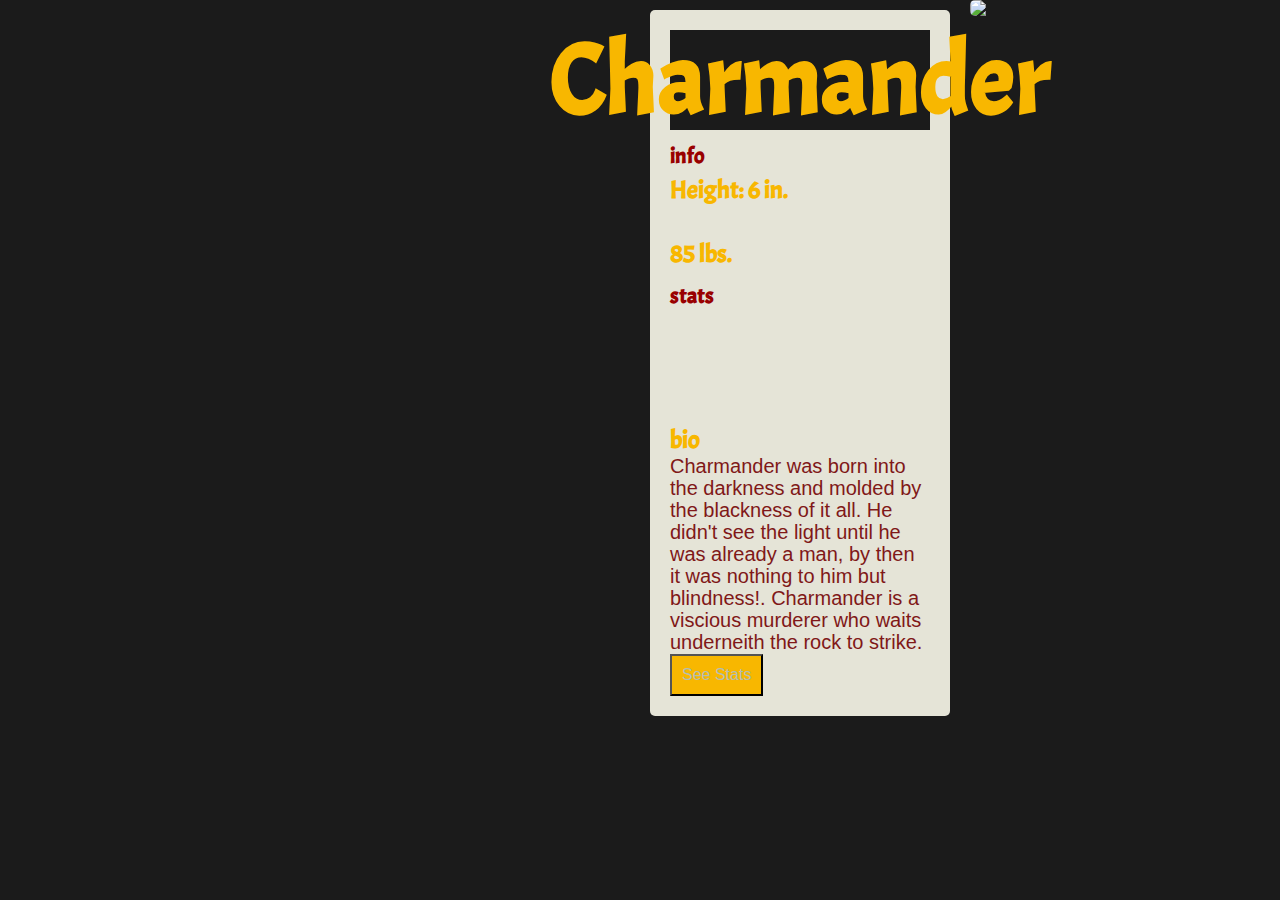
==== charmander.html @ 3e13c1ae "added sass" ====
<!DOCTYPE html>
<html>
  <head>
    <title>Charmander</title>
    <link href="https://fonts.googleapis.com/css?family=Acme" rel="stylesheet">
    <link type="text/css" rel="stylesheet" href="style.css">
  

  </head>
  <body>
        <img class="imagesidebar"src="images/charmander.png"></div>
        <div class="sideright">
          <div class="container">


            <div class="header">
              <h1>Charmander</h1>
            </div>

            <div class="interface">
                <div>
                  <h3>info</h3>
                  <h6>Height: 6 in.<br><br>85 lbs.</h6>
                </div>

                <div>
                  <h3>stats</h3>
                  <p2 id="charmander-name"></p2><br>
                  <p2 id="charmander-hp"></p2><br>
                  <p2 id="charmander-attack"></p2><br>
                  <p2 id="charmander-defense"></p2><br>
                  <p2 id="charmander-ability"></p2><br>

                </div>
                <div>
                  <h6>bio</h6>
                  <p2>Charmander was born into the darkness and molded by the blackness of it all. He didn't see the light until he was already a man, by then it was nothing to him but blindness!.  Charmander is a viscious murderer who waits underneith the rock to strike. </p2>
                </div>
                <button onclick="charmDoc()">See Stats</button>
            </div>


            <script src="gameManager.js"></script>
          </body>
        </html>





</body>
</html>
---- style.css ----
/* Body
================================= */
body {
  background-color: #1b1b1b;
}

.header {
  background-color: #1b1b1b;
  height: 100px;
  display: flex;
  flex-direction: column;
  flex-wrap: nowrap;
  align-items: center;
  justify-content: center;
}

* {
  margin: 0;
  padding: 0;
  text-decoration: none;
}

/* Title
================================= */

.main-title {
   position: relative;
   margin: 0;
   padding: 0;
   color: #F9F1E9;
   text-align: center;
   top: 50%;
   left: 50%;
   -webkit-transform: translate3d(-50%, -50%, 0);
   transform: translate3d(-50%, -50%, 0);
}

.demo .main-title {
   text-transform: uppercase;
   font-size: 4.2em;
   letter-spacing: 0.1em;
}

.main-title .thin {
   font-weight: 200;
}

/* Images
================================= */

img {
  width: 160px;
}


.container-grid img {
  width: 120px;
  height: 120px;
}

/* Fonts
================================= */

h1 {
    font-family: 'Acme', sans-serif;
    font-size: 100px;
    color: #f8b700;
  }

h2 {
  font-family: 'Acme', sans-serif;
  font-size: 30px;
  color: #f8b700;
}

h3 {
  font-family: 'Acme', sans-serif;
  font-size: 22px;
  color: #990000;
  padding: 12px 0 4px;
}
h4 {
  font-family: 'Acme', sans-serif;
  font-size: 18px;
  color: #8db600;
  padding: 25px 0 4px;
}

h5 {
  font-family: 'Acme', sans-serif;
  font-size: 25px;
  color: #f8b700;
  padding: 30px 0 4px;
}

h6 {
  font-family: 'Acme', sans-serif;
  font-size: 25px;
  color: #f8b700;
}

p {
  font-family: arial;
  font-size: 20px;
  color: #d5c8af;
  line-height: 20px;
}

p1 {
  font-family: arial;
  font-size: 20px;
  color: #b2beb5;
  line-height: 20px;
}

p2 {
  font-family: arial;
  font-size: 20px;
  color: #801818;
  line-height: 20px;
}

/* Button
================================= */
button {
  background-color: #f8b700;
 color: #b2beb5;
 padding: 10px 10px;
 text-align: center;
 display: run-in;
 font-size: 16px;
 font: 'Acme', sans-serif;
}

/* Borders
================================= */
.container-grid {
  padding: 0;
  width: 100%;
  display: flex;
  flex-wrap: wrap;
  justify-content: center;
  background-color: #1b1b1b;
}

.container-grid a {
  display: flex;
  flex-wrap: nowrap;
}

.container-grid img {
  width: 120px;
  height: 120px;
}


.container-grid div {
  width: 220px;
  padding: 0 10px 0 20px;
  background-color: #211510;
}

.container-grid a:hover div {
  background-color: #990000;
}

/* Sidebar section
================================= */
.sideright {
background-color: #e5e4d7;
margin: 10px;
border-radius: 5px;
padding: 20px;
font-size: 105%;
width: 260px;
float: right;
}

.imagesidebar {
  width: 300px;
  float: right;
  border-radius: 5px;
  margin-left: 10px; margin-right: 10px;
  margin-top: 0px; margin-bottom: 10px;
  clear: right;
  opacity: 1.0;
  transition: opacity 0.5s ease-in-out;
}

.imagesidebar:hover {
  opacity: 0.4;
}
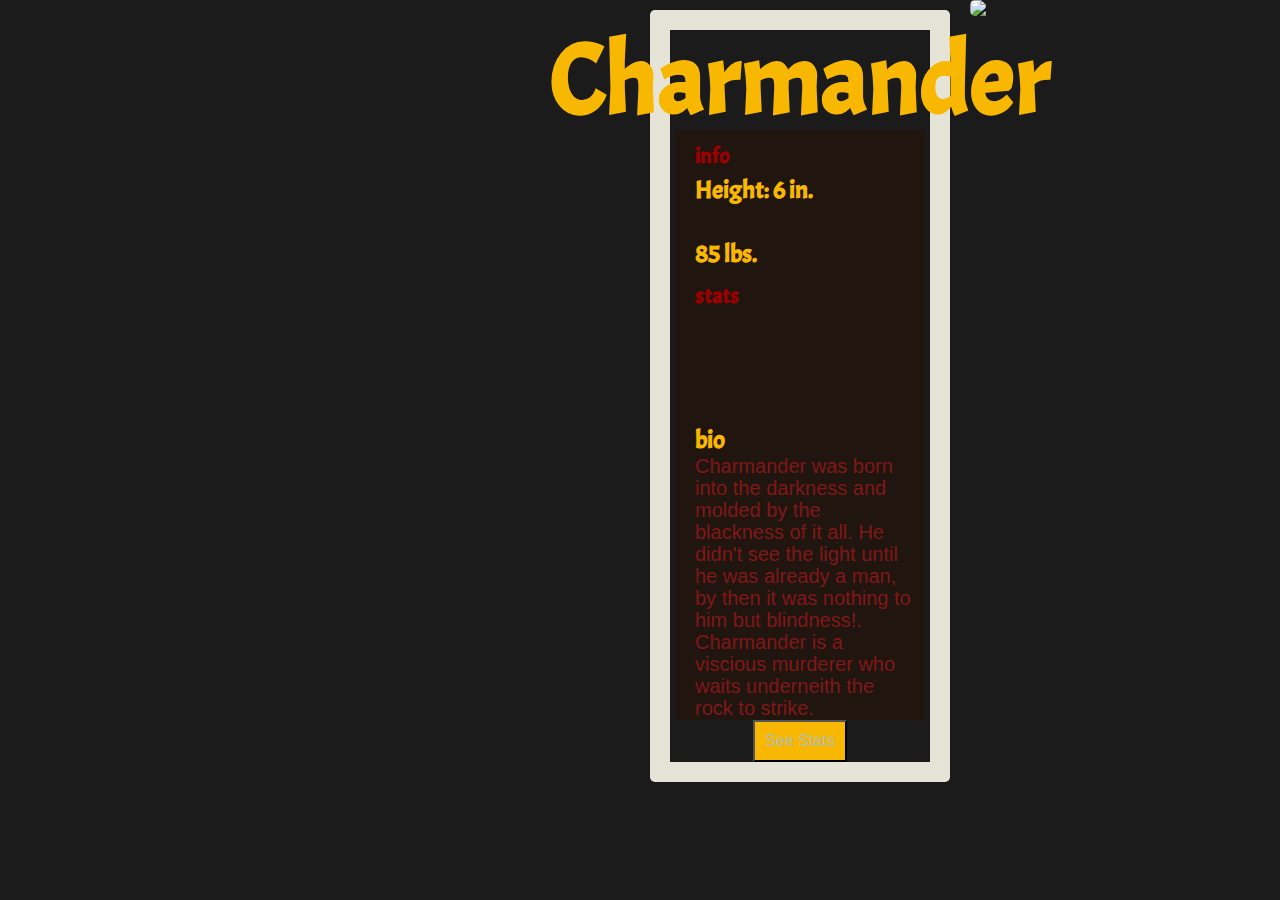
==== commit 27f88047: "pikachu changes" ====
--- a/charmander.html
+++ b/charmander.html
@@ -4,7 +4,7 @@
     <title>Charmander</title>
     <link href="https://fonts.googleapis.com/css?family=Acme" rel="stylesheet">
     <link type="text/css" rel="stylesheet" href="style.css">
-  
+
 
   </head>
   <body>
@@ -17,7 +17,7 @@
               <h1>Charmander</h1>
             </div>
 
-            <div class="interface">
+            <div class="container-grid">
                 <div>
                   <h3>info</h3>
                   <h6>Height: 6 in.<br><br>85 lbs.</h6>
--- a/style.css
+++ b/style.css
@@ -1,8 +1,7 @@
 /* Body
 ================================= */
 body {
-  background-color: #1b1b1b;
-}
+  background-color: #1b1b1b; }
 
 .header {
   background-color: #1b1b1b;
@@ -11,126 +10,106 @@
   flex-direction: column;
   flex-wrap: nowrap;
   align-items: center;
-  justify-content: center;
-}
+  justify-content: center; }
 
 * {
-  margin: 0;
-  padding: 0;
-  text-decoration: none;
-}
+  margin: 0px;
+  padding: 0px;
+  text-decoration: none; }
 
 /* Title
 ================================= */
-
 .main-title {
-   position: relative;
-   margin: 0;
-   padding: 0;
-   color: #F9F1E9;
-   text-align: center;
-   top: 50%;
-   left: 50%;
-   -webkit-transform: translate3d(-50%, -50%, 0);
-   transform: translate3d(-50%, -50%, 0);
-}
+  position: relative;
+  margin: 0px;
+  padding: 0px;
+  color: #F9F1E9;
+  text-align: center;
+  top: 50%;
+  left: 50%;
+  -webkit-transform: translate3d(-50%, -50%, 0px);
+  transform: translate3d(-50%, -50%, 0); }
 
 .demo .main-title {
-   text-transform: uppercase;
-   font-size: 4.2em;
-   letter-spacing: 0.1em;
-}
+  text-transform: uppercase;
+  font-size: 4.2em;
+  letter-spacing: 0.1em; }
 
 .main-title .thin {
-   font-weight: 200;
-}
+  font-weight: 200; }
 
 /* Images
 ================================= */
-
 img {
-  width: 160px;
-}
-
+  width: 160px; }
 
 .container-grid img {
   width: 120px;
-  height: 120px;
-}
+  height: 120px; }
 
 /* Fonts
 ================================= */
-
 h1 {
-    font-family: 'Acme', sans-serif;
-    font-size: 100px;
-    color: #f8b700;
-  }
+  font-family: "Acme", sans-serif;
+  font-size: 100px;
+  color: #f8b700; }
 
 h2 {
-  font-family: 'Acme', sans-serif;
+  font-family: "Acme", sans-serif;
   font-size: 30px;
-  color: #f8b700;
-}
+  color: #f8b700; }
 
 h3 {
-  font-family: 'Acme', sans-serif;
+  font-family: "Acme", sans-serif;
   font-size: 22px;
   color: #990000;
-  padding: 12px 0 4px;
-}
+  padding: 12px 0 4px; }
+
 h4 {
-  font-family: 'Acme', sans-serif;
+  font-family: "Acme", sans-serif;
   font-size: 18px;
   color: #8db600;
-  padding: 25px 0 4px;
-}
+  padding: 25px 0px 4px; }
 
 h5 {
-  font-family: 'Acme', sans-serif;
+  font-family: "Acme", sans-serif;
   font-size: 25px;
   color: #f8b700;
-  padding: 30px 0 4px;
-}
+  padding: 30px 0 4px; }
 
 h6 {
-  font-family: 'Acme', sans-serif;
+  font-family: "Acme", sans-serif;
   font-size: 25px;
-  color: #f8b700;
-}
+  color: #f8b700; }
 
 p {
   font-family: arial;
   font-size: 20px;
   color: #d5c8af;
-  line-height: 20px;
-}
+  line-height: 20px; }
 
 p1 {
   font-family: arial;
   font-size: 20px;
   color: #b2beb5;
-  line-height: 20px;
-}
+  line-height: 20px; }
 
 p2 {
   font-family: arial;
   font-size: 20px;
   color: #801818;
-  line-height: 20px;
-}
+  line-height: 20px; }
 
 /* Button
 ================================= */
 button {
   background-color: #f8b700;
- color: #b2beb5;
- padding: 10px 10px;
- text-align: center;
- display: run-in;
- font-size: 16px;
- font: 'Acme', sans-serif;
-}
+  color: #b2beb5;
+  padding: 10px 10px;
+  text-align: center;
+  display: run-in;
+  font-size: 16px;
+  font: "Acme", sans-serif; }
 
 /* Borders
 ================================= */
@@ -140,53 +119,48 @@
   display: flex;
   flex-wrap: wrap;
   justify-content: center;
-  background-color: #1b1b1b;
-}
+  background-color: #1b1b1b; }
 
 .container-grid a {
   display: flex;
-  flex-wrap: nowrap;
-}
+  flex-wrap: nowrap; }
 
 .container-grid img {
   width: 120px;
-  height: 120px;
-}
-
+  height: 120px; }
 
 .container-grid div {
   width: 220px;
   padding: 0 10px 0 20px;
-  background-color: #211510;
-}
+  background-color: #211510; }
 
 .container-grid a:hover div {
-  background-color: #990000;
-}
+  background-color: #990000; }
 
 /* Sidebar section
 ================================= */
 .sideright {
-background-color: #e5e4d7;
-margin: 10px;
-border-radius: 5px;
-padding: 20px;
-font-size: 105%;
-width: 260px;
-float: right;
-}
+  background-color: #e5e4d7;
+  margin: 10px;
+  border-radius: 5px;
+  padding: 20px;
+  font-size: 105%;
+  width: 260px;
+  float: right; }
 
 .imagesidebar {
   width: 300px;
   float: right;
   border-radius: 5px;
-  margin-left: 10px; margin-right: 10px;
-  margin-top: 0px; margin-bottom: 10px;
+  margin-left: 10px;
+  margin-right: 10px;
+  margin-top: 0px;
+  margin-bottom: 10px;
   clear: right;
-  opacity: 1.0;
-  transition: opacity 0.5s ease-in-out;
-}
+  opacity: 1;
+  transition: opacity 0.5s ease-in-out; }
 
 .imagesidebar:hover {
-  opacity: 0.4;
-}
+  opacity: 0.4; }
+
+/*# sourceMappingURL=style.css.map */
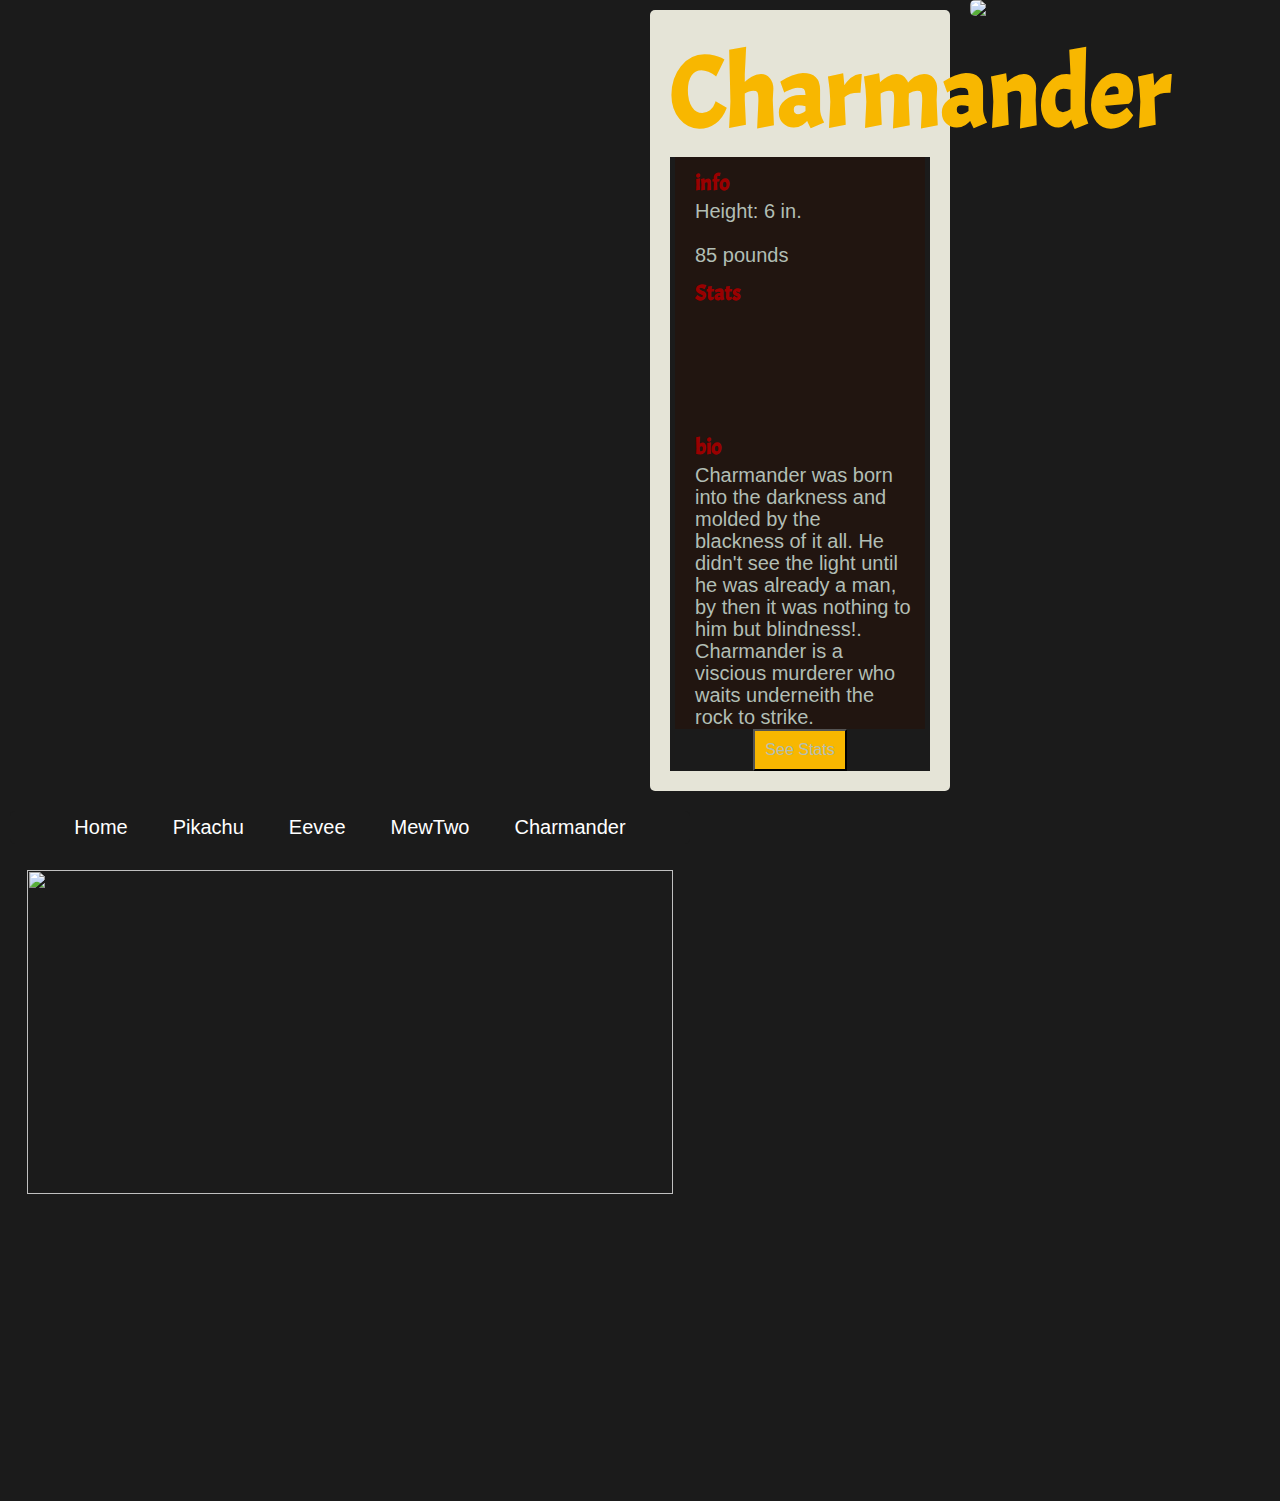
==== commit e8dd4faf: "Merge pull request #2 from jdworman/tedsbranch" ====
--- a/charmander.html
+++ b/charmander.html
@@ -1,52 +1,68 @@
 <!DOCTYPE html>
 <html>
-  <head>
-    <title>Charmander</title>
-    <link href="https://fonts.googleapis.com/css?family=Acme" rel="stylesheet">
-    <link type="text/css" rel="stylesheet" href="style.css">
+
+<head>
+  <title>Charmander</title>
+  <link href="https://fonts.googleapis.com/css?family=Acme" rel="stylesheet">
+  <link type="text/css" rel="stylesheet" href="style.css">
 
 
-  </head>
-  <body>
-        <img class="imagesidebar"src="images/charmander.png"></div>
-        <div class="sideright">
-          <div class="container">
+</head>
+
+<body>
+  <img class="imagesidebar" src="images/charmander.png">
+  <div class="sideright">
+      <div class="header">
+          <h1>Charmander</h1>
+        </div>
+            <div class="container-grid">
+        <div>
+          <h3>info</h3>
+          <p1>Height: 6 in.<br><br>85 pounds</p1>
+      </div>
+
+    <div>
+          <h3>Stats</h3>
+          <p1 id="charmander-name"></p1><br>
+          <p1 id="charmander-hp"></p1><br>
+          <p1 id="charmander-attack"></p1><br>
+          <p1 id="charmander-defense"></p1><br>
+          <p1 id="charmander-ability"></p1><br>
+
+    </div>
+        <div>
+            <h3>bio</h3>
+                <p1>Charmander was born into the darkness and molded by the blackness of it all. He didn't see the light until he was already a man, by then it was nothing to him but blindness!.  Charmander is a viscious murderer who waits underneith the rock to strike.</p1>
+          </div>
+
+          <button onclick="charmDoc()">See Stats</button>
+
+      </div>
+    </div>
 
 
-            <div class="header">
-              <h1>Charmander</h1>
-            </div>
+<div class="sideLeft">
+    <div class="section1">
 
-            <div class="container-grid">
-                <div>
-                  <h3>info</h3>
-                  <h6>Height: 6 in.<br><br>85 lbs.</h6>
-                </div>
+      <div id="navbar">
+          <ul>
+              <li><a href="index.html">Home</a></li>
+                <li><a href="pikachu.html">Pikachu</a></li>
+                <li><a href="eevee.html">Eevee</a></li>
+                <li><a href="mewtwo.html">MewTwo</a></li>
+                <li><a href="charmander.html">Charmander</a></li>
+              </ul>
+      </div>
 
-                <div>
-                  <h3>stats</h3>
-                  <p2 id="charmander-name"></p2><br>
-                  <p2 id="charmander-hp"></p2><br>
-                  <p2 id="charmander-attack"></p2><br>
-                  <p2 id="charmander-defense"></p2><br>
-                  <p2 id="charmander-ability"></p2><br>
+      <div class="section2">
+        <img src="images/charmander.gif">
+      </div>
+      <div class="section3"></div>
+    </div>
 
-                </div>
-                <div>
-                  <h6>bio</h6>
-                  <p2>Charmander was born into the darkness and molded by the blackness of it all. He didn't see the light until he was already a man, by then it was nothing to him but blindness!.  Charmander is a viscious murderer who waits underneith the rock to strike. </p2>
-                </div>
-                <button onclick="charmDoc()">See Stats</button>
-            </div>
+  </div>
+</div>
 
-
-            <script src="gameManager.js"></script>
-          </body>
-        </html>
-
-
-
-
-
+    <script src="gameManager.js"></script>
 </body>
 </html>
--- a/style.css
+++ b/style.css
@@ -3,7 +3,7 @@
 body {
   background-color: #1b1b1b; }
 
-.header {
+.choice-header {
   background-color: #1b1b1b;
   height: 100px;
   display: flex;
@@ -163,4 +163,90 @@
 .imagesidebar:hover {
   opacity: 0.4; }
 
+/* Side Left
+================================= */
+.sideLeft {
+  display: grid;
+  grid-template-columns: repeat(5, 1fr);
+  grid-gap: 10px;
+  grid-auto-rows: 100px;
+  float: left;
+  width: 700px;
+  height: 700px; }
+
+.section1 {
+  grid-column: 1;
+  grid-row: 1;
+  text-align: center;
+  font-size: 20px;
+  text-align: center;
+  font-size: 20px;
+  width: 700px;
+  height: 200px; }
+
+.section2 {
+  grid-column: 1;
+  grid-row: 3;
+  background-color: darkgreen;
+  color: white;
+  text-align: center;
+  font-size: 20px;
+  width: 700px;
+  height: 400px;
+  background: url("images/tv.jpeg");
+  background-size: cover; }
+
+.section2 img {
+  width: 96%;
+  height: 90%;
+  padding-top: 16px; }
+
+.section3 {
+  grid-column: 1;
+  grid-row: 7;
+  background-color: brown;
+  color: white;
+  text-align: center;
+  font-size: 20px;
+  background: url("images/ball.jpeg");
+  background-size: cover; }
+
+/* Pokemon
+================================= */
+#pikachu-name {
+  text-transform: capitalize; }
+
+#eevee-name {
+  text-transform: capitalize; }
+
+#mewtwo-name {
+  text-transform: capitalize; }
+
+#charmander-name {
+  text-transform: capitalize; }
+
+/* Nav Bar
+================================= */
+#navbar ul {
+  padding: 5px;
+  list-style-type: center;
+  text-align: center;
+  background-color: #1b1b1b;
+  margin: 10px;
+  border-radius: 5px; }
+
+#navbar ul li {
+  display: inline; }
+
+#navbar ul li a {
+  text-decoration: none;
+  font-family: Arial;
+  padding: .2em 1em;
+  color: #fff;
+  background-color: #1b1b1b; }
+
+#navbar ul li a:hover {
+  color: #1b1b1b;
+  background-color: #fff; }
+
 /*# sourceMappingURL=style.css.map */
